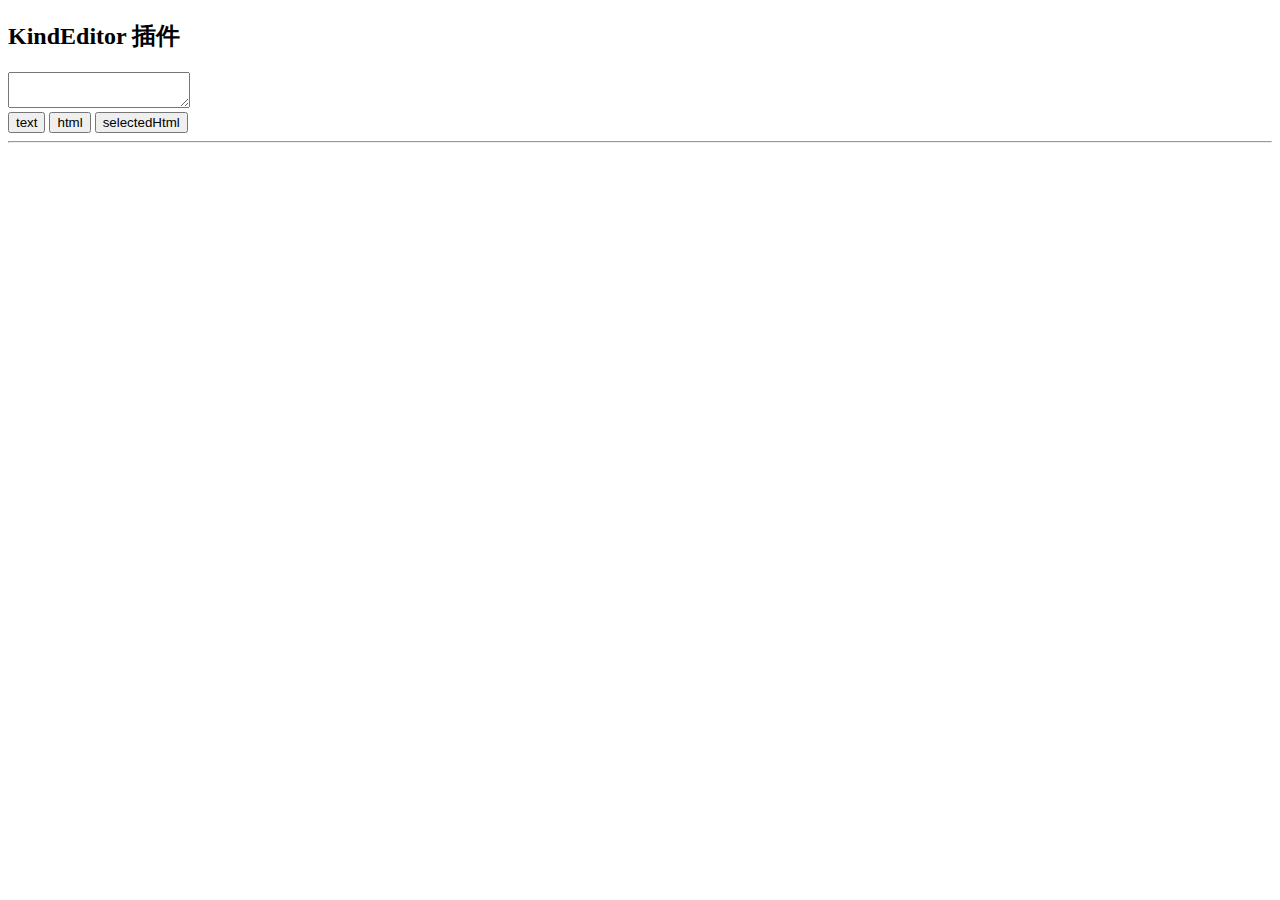
==== begin.html @ e9f73543 "delete ng" ====
<!doctype html>
<html lang="en">

<head>
    <meta charset="utf-8">
    <meta name="viewport" content="width=device-width, initial-scale=1, maximum-scale=1, user-scalable=no">
    <title></title>
    <link rel="stylesheet" href="bootstrap-3.2.0-dist/css/bootstrap.min.css" />
    <style>
        * {
            outline: none!important
        }
    </style>
</head>

<body>

    <div class="container">
        <h2 class="text-center">KindEditor 插件</h2>
        <form id="ccForm">
            <textarea class="form-control" id="ccEditor" name="something"></textarea>
        </form>
        <button class="btn btn-success" id="text">text</button>
        <button class="btn btn-info" id="html">html</button>
        <button class="btn btn-warning" id="selectedHtml">selectedHtml</button>
        <hr />
        <div class="well" id="showText"></div>
        <div class="well" id="showHtml"></div>
        <div class="well" id="showSelectedHtml"></div>
    </div>
    <!-- <script src="js/jquery&#45;1.11.1.min.js"></script> -->
    <!-- <script src="bootstrap&#45;3.2.0&#45;dist/js/bootstrap.min.js"></script> -->
    <script src="kindeditor-4.1.10/kindeditor-all-min.js"></script>
    <script type="text/javascript">
        'use strict'

        KindEditor.lang({
            'ccNoIndent': '你在哪儿能看到我',
            'source': '居然想看源代码',
        });

        KindEditor.ready(function(K) {
            // 设置编辑器
            var editor = K.create('#ccEditor', {
                width: '100%',
                items: ['source', '|', 'undo', 'redo', '|',
                    'preview', 'print', 'template',
                    'code', 'cut', 'copy', 'paste',
                    'plainpaste', 'wordpaste', '|',
                    'justifyleft', 'justifycenter',
                    'justifyright',
                    'justifyfull', 'insertorderedlist',
                    'insertunorderedlist', 'indent',
                    'outdent', 'subscript',
                    'superscript', 'clearhtml',
                    'quickformat', 'selectall', '|',
                    'fullscreen', '/',
                    'formatblock', 'fontname', 'fontsize',
                    '|', 'forecolor', 'hilitecolor',
                    'bold',
                    'italic', 'underline',
                    'strikethrough', 'lineheight',
                    'removeformat', '|', 'image',
                    'multiimage',
                    'flash', 'media', 'insertfile',
                    'table', 'hr', 'emoticons',
                    'baidumap', 'pagebreak',
                    'anchor', 'link', 'unlink', '|',
                    'about', 'ccNoIndent', 'ccBlockquote'
                ],
                cssPath: ['./kindeditor-4.1.10/plugins/ccBlockquote/ccBlockquote.css'], 
                afterBlur: function() {
                    // or this.sync() 把iframe里的内容直接同步到 textarea 中
                    editor.sync()
                }
            })
        })
    </script>
</body>

</html>
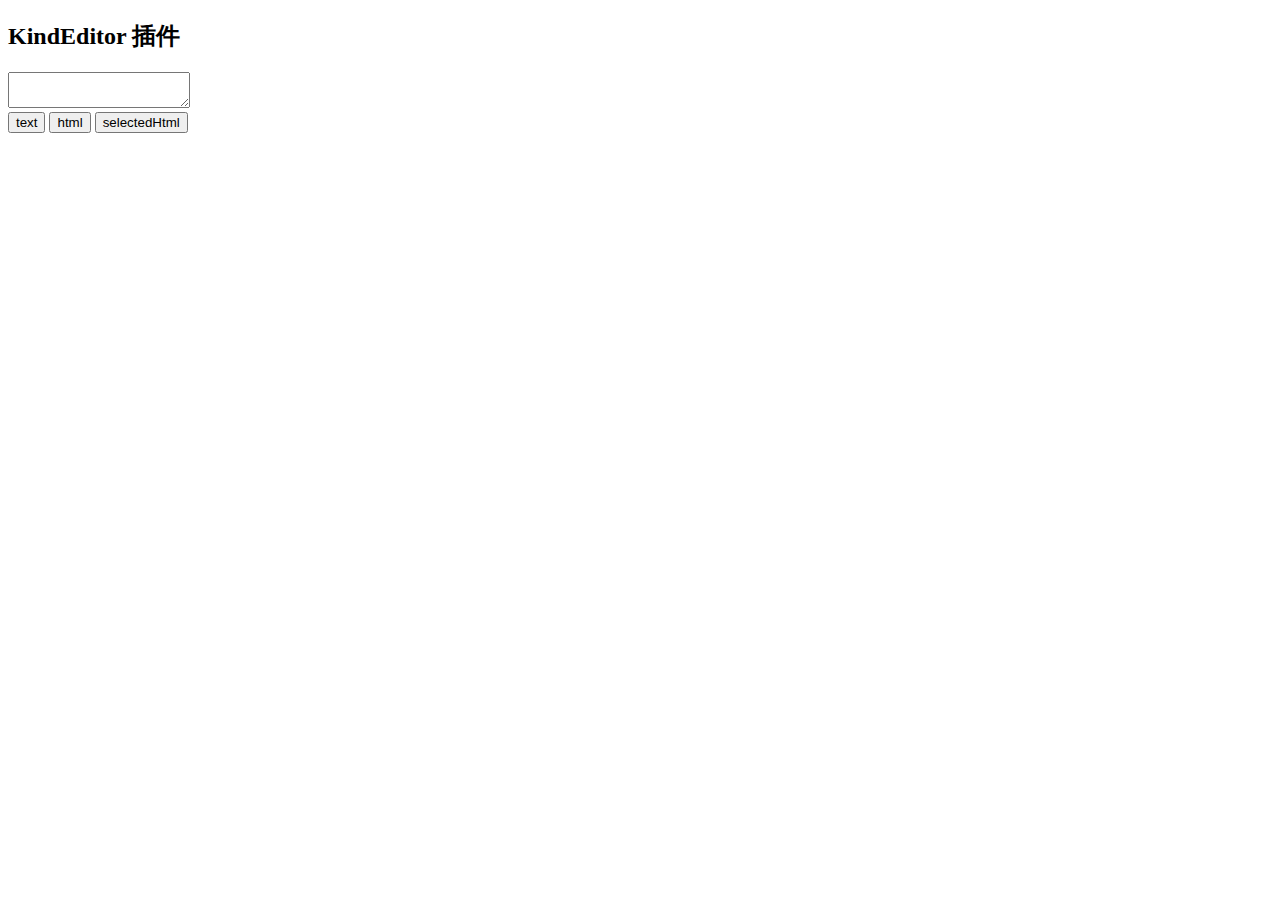
==== commit 010e2c16: "update" ====
--- a/begin.html
+++ b/begin.html
@@ -10,11 +10,15 @@
         * {
             outline: none!important
         }
+        .ke-icon-hello {
+            background: green;
+            width: 16px;
+            height: 16px;
+        }
     </style>
 </head>
 
 <body>
-
     <div class="container">
         <h2 class="text-center">KindEditor 插件</h2>
         <form id="ccForm">
@@ -23,60 +27,33 @@
         <button class="btn btn-success" id="text">text</button>
         <button class="btn btn-info" id="html">html</button>
         <button class="btn btn-warning" id="selectedHtml">selectedHtml</button>
-        <hr />
-        <div class="well" id="showText"></div>
-        <div class="well" id="showHtml"></div>
-        <div class="well" id="showSelectedHtml"></div>
     </div>
-    <!-- <script src="js/jquery&#45;1.11.1.min.js"></script> -->
+    <script src="js/jquery-1.11.1.min.js"></script>
     <!-- <script src="bootstrap&#45;3.2.0&#45;dist/js/bootstrap.min.js"></script> -->
     <script src="kindeditor-4.1.10/kindeditor-all-min.js"></script>
     <script type="text/javascript">
         'use strict'
+        KindEditor.lang['hello'] = '你好'
+        KindEditor.plugin['hello'] = {
+            click: function(id) {
+                console.log('你好')
+            }
+        }
+        KindEditor.ready(function(K) {
+            // window.editor = K.create('#ccEditor')
+            var options = {
+                afterBlur: function() {
+                    editor.sync()
+                }, 
+            }
+            var editor = K.create('textarea[name="something"]',
+                options);
 
-        KindEditor.lang({
-            'ccNoIndent': '你在哪儿能看到我',
-            'source': '居然想看源代码',
-        });
+            var html = editor.html()
 
-        KindEditor.ready(function(K) {
-            // 设置编辑器
-            var editor = K.create('#ccEditor', {
-                width: '100%',
-                items: ['source', '|', 'undo', 'redo', '|',
-                    'preview', 'print', 'template',
-                    'code', 'cut', 'copy', 'paste',
-                    'plainpaste', 'wordpaste', '|',
-                    'justifyleft', 'justifycenter',
-                    'justifyright',
-                    'justifyfull', 'insertorderedlist',
-                    'insertunorderedlist', 'indent',
-                    'outdent', 'subscript',
-                    'superscript', 'clearhtml',
-                    'quickformat', 'selectall', '|',
-                    'fullscreen', '/',
-                    'formatblock', 'fontname', 'fontsize',
-                    '|', 'forecolor', 'hilitecolor',
-                    'bold',
-                    'italic', 'underline',
-                    'strikethrough', 'lineheight',
-                    'removeformat', '|', 'image',
-                    'multiimage',
-                    'flash', 'media', 'insertfile',
-                    'table', 'hr', 'emoticons',
-                    'baidumap', 'pagebreak',
-                    'anchor', 'link', 'unlink', '|',
-                    'about', 'ccNoIndent', 'ccBlockquote'
-                ],
-                cssPath: ['./kindeditor-4.1.10/plugins/ccBlockquote/ccBlockquote.css'], 
-                afterBlur: function() {
-                    // or this.sync() 把iframe里的内容直接同步到 textarea 中
-                    editor.sync()
-                }
-            })
+            editor.sync()
         })
     </script>
 </body>
 
 </html>
-
